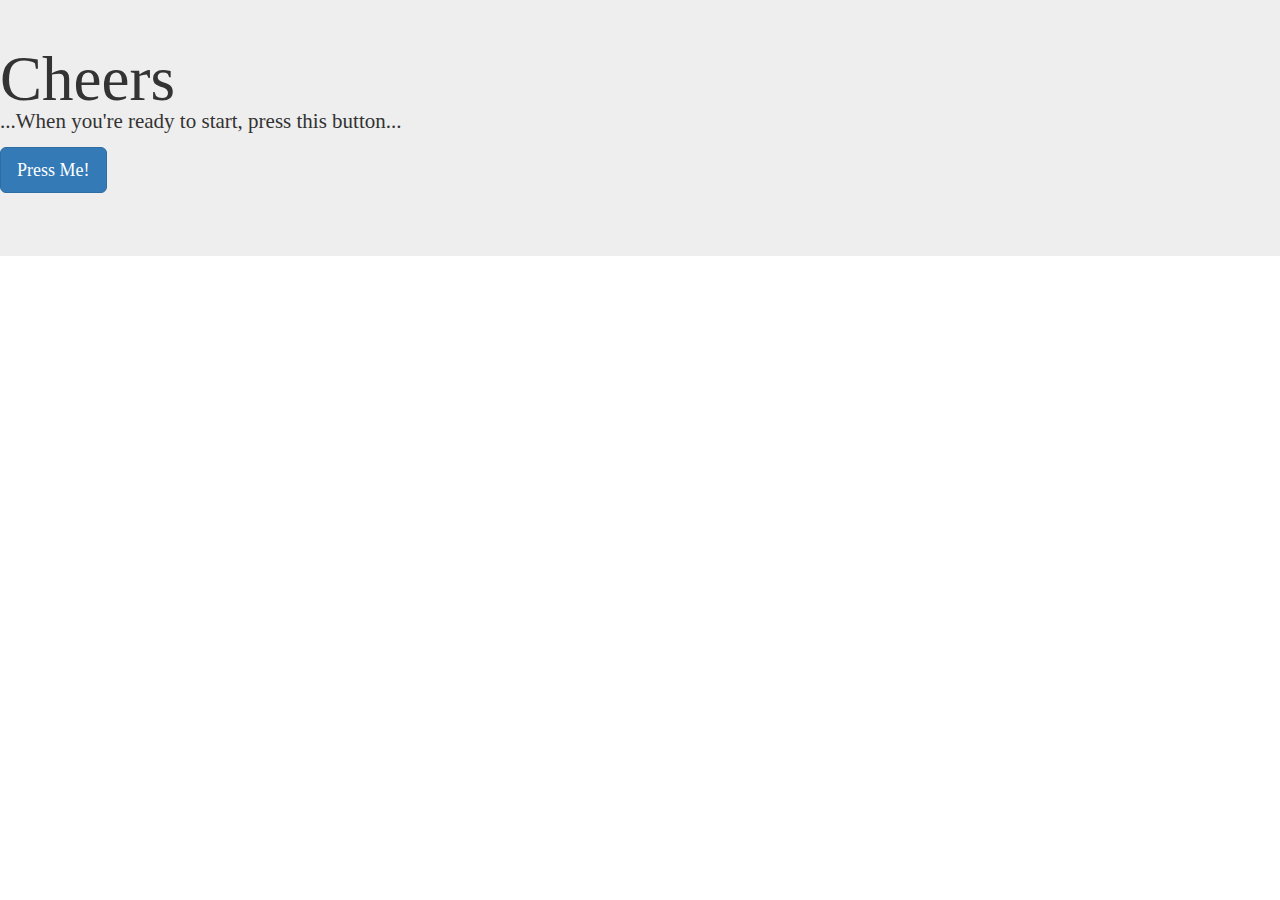
==== index.html @ d58c5932 "created game.html and linked it from index.html" ====
<!DOCTYPE html>
<html>
<head>
	<title></title>
		<link rel="stylesheet" href="https://maxcdn.bootstrapcdn.com/bootstrap/3.3.6/css/bootstrap.min.css">
		<link rel="stylesheet" type="text/css" href="assets/css/reset.css">
		<link rel="stylesheet" type="text/css" href="assets/css/style.css">
		
		
		<script src="https://ajax.googleapis.com/ajax/libs/jquery/1.12.4/jquery.min.js"></script>
		<script src="https://maxcdn.bootstrapcdn.com/bootstrap/3.3.6/js/bootstrap.min.js" integrity="sha384-0mSbJDEHialfmuBBQP6A4Qrprq5OVfW37PRR3j5ELqxss1yVqOtnepnHVP9aJ7xS" crossorigin="anonymous"></script>
		<script src="assets/javascript/app.js"></script>
</head>

<body>
	<div class="jumbotron">
	  <h1>Cheers</h1>
	  <p>...When you're ready to start, press this button...</p>
	  <p><a class="btn btn-primary btn-lg" href="game.html" role="button">Press Me!</a></p>
	</div>



</body>
</html>
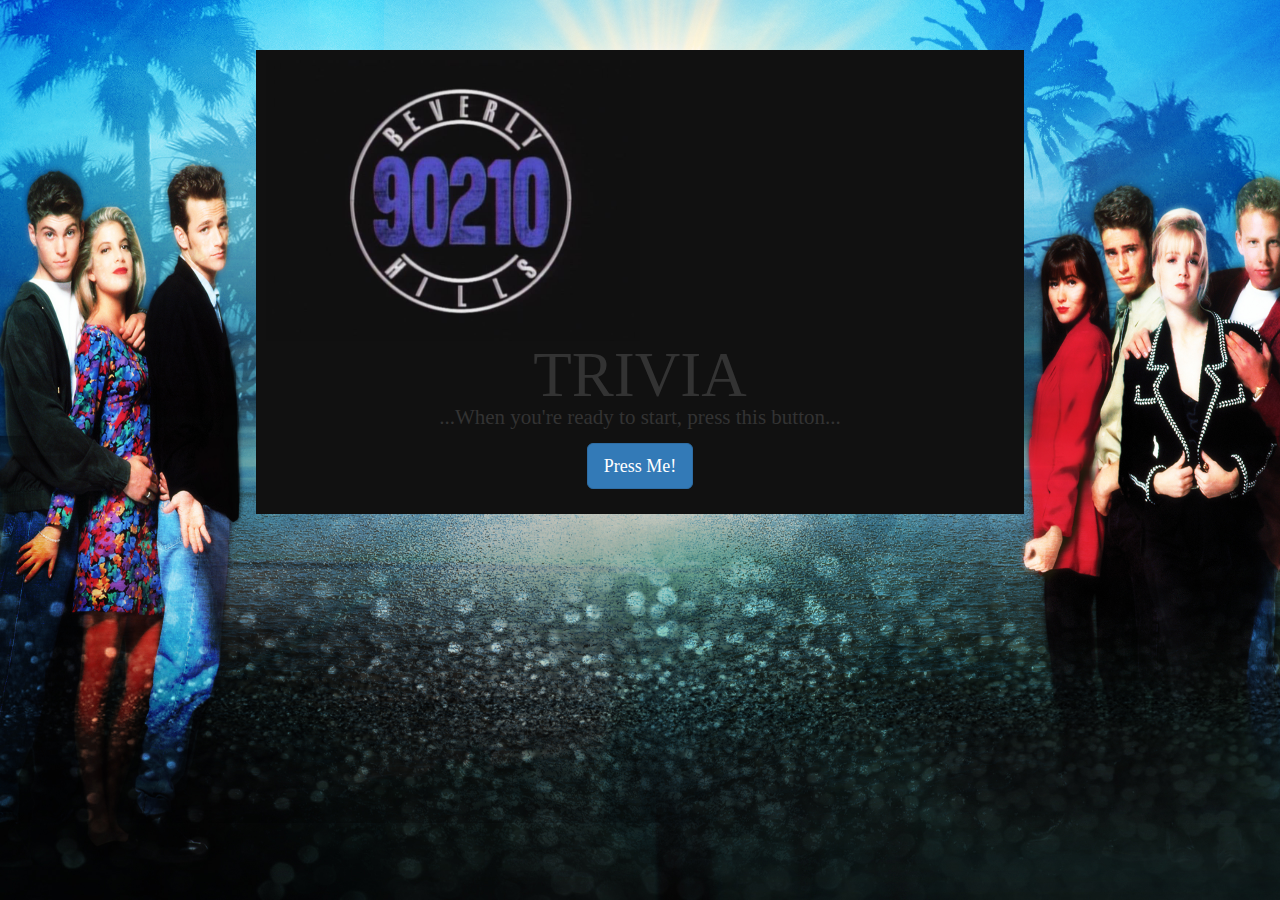
==== commit 50401485: "added some style" ====
--- a/index.html
+++ b/index.html
@@ -14,9 +14,12 @@
 
 <body>
 	<div class="jumbotron">
-	  <h1>Cheers</h1>
-	  <p>...When you're ready to start, press this button...</p>
-	  <p><a class="btn btn-primary btn-lg" href="game.html" role="button">Press Me!</a></p>
+	  <img class="mainLogo" src="assets/images/mainlogo.jpg">
+	  <div class="jumbotronContent">
+		  <h1>TRIVIA</h1>
+		  <p>...When you're ready to start, press this button...</p>
+		  <p><a class="btn btn-primary btn-lg" href="game.html" role="button">Press Me!</a></p>
+		</div>
 	</div>
 
 
--- a/assets/css/style.css
+++ b/assets/css/style.css
@@ -0,0 +1,40 @@
+body{
+ 	background: url("../images/90210.jpg") no-repeat center center fixed;
+  -webkit-background-size: cover;
+  -moz-background-size: cover;
+  -o-background-size: cover;
+  background-size: cover; 
+  background-size: 100% 100%;
+}
+
+.jumbotron{
+	margin: auto;
+  width: 60%;
+  padding: 10px;
+	margin-top: 50px;
+	background-color: #111111;
+}
+
+.mainLogo{
+	height: 40%;
+	width: 50%;
+	margin-left: auto;
+	margin-right: auto;
+	align-content: center;
+}
+
+.jumbotronContent{
+	margin-left: auto;
+	margin-right: auto;
+	text-align: center;
+}
+
+.main-container{
+	margin-left: auto;
+	margin-right: auto;
+
+}
+
+.question1{
+	background: #ffffff;
+}